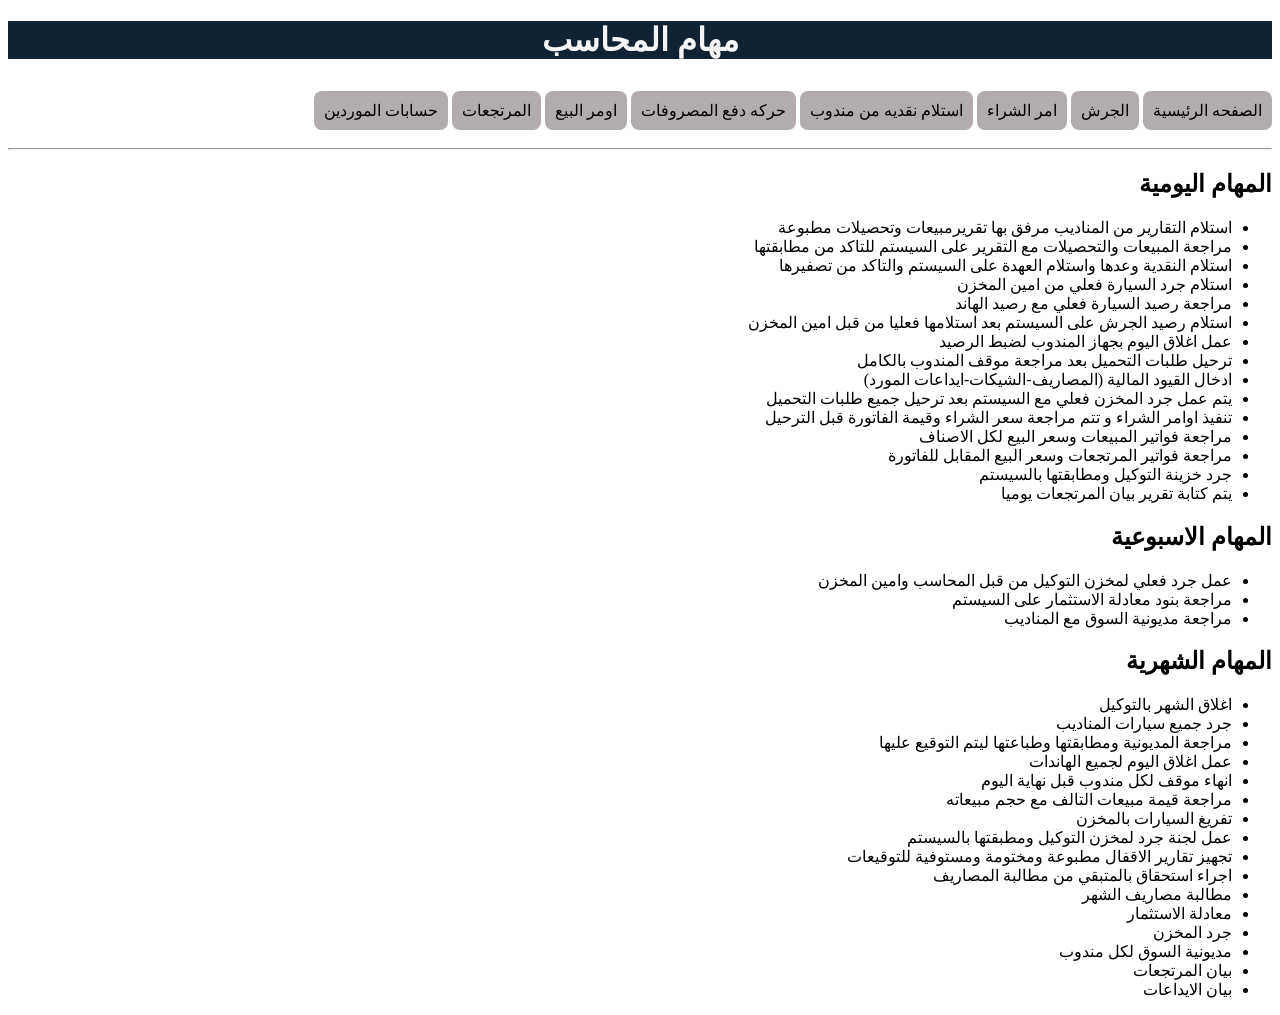
==== acc1.html @ 0798cd42 "Add files via upload" ====
<!DOCTYPE html>
<html lang="en">
<head>
    <meta charset="UTF-8">
    <meta name="viewport" content="width=device-width, initial-scale=1.0">
    <link rel="stylesheet" href="acc1.css">
    <title> acc1.css</title>
</head>
<body dir="rtl">
    
    <h1>
        <strong>مهام المحاسب</strong>
    </h1>
    <a href="index.html">الصفحه الرئيسية</a>
    <a href="jarsh.html">الجرش </a>
    <a href="PO.html">امر الشراء</a>
    <a href="receive.html">استلام نقديه من مندوب</a>
    <a href="expenses.html">حركه دفع المصروفات</a>
    <a href="sales_o.html">اومر البيع</a>
    <a href="sales_re.html">المرتجعات</a>
    <a href="vendor_pay.html">حسابات الموردين</a>
    <hr>
    <h2>
        المهام اليومية
   </h2>
   
    <ul>
      <li>استلام التقارير من المناديب مرفق بها تقريرمبيعات وتحصيلات مطبوعة </li>
      <li>مراجعة المبيعات والتحصيلات مع التقرير على السيستم للتاكد من مطابقتها</li>
      <li>استلام النقدية وعدها واستلام العهدة على السيستم والتاكد من تصفيرها</li>
      <li>استلام جرد السيارة فعلي من امين المخزن</li>
      <li>مراجعة رصيد السيارة فعلي مع رصيد الهاند</li>
      <li>استلام رصيد الجرش على السيستم بعد استلامها فعليا من قبل امين المخزن</li>
      <li>عمل اغلاق اليوم بجهاز المندوب لضبط الرصيد</li>
      <li>ترحيل طلبات التحميل بعد مراجعة موقف المندوب بالكامل</li>
      <li>ادخال القيود المالية (المصاريف-الشيكات-ايداعات المورد)</li>
      <li>يتم عمل جرد المخزن فعلي مع السيستم بعد ترحيل جميع طلبات التحميل</li>
      <li>تنفيذ اوامر الشراء و تتم مراجعة سعر الشراء وقيمة الفاتورة قبل الترحيل</li>
      <li>مراجعة فواتير المبيعات وسعر البيع لكل الاصناف</li>
      <li>مراجعة فواتير المرتجعات وسعر البيع المقابل للفاتورة</li>
      <li>جرد خزينة التوكيل ومطابقتها بالسيستم</li>
      <li>يتم كتابة تقرير بيان المرتجعات يوميا </li>
    </ul>
  
  <h2>
      المهام الاسبوعية
  </h2>

      <ul>
          <li>عمل جرد فعلي لمخزن التوكيل من قبل المحاسب وامين المخزن</li>
          <li>مراجعة بنود معادلة الاستثمار على السيستم</li>
          <li>مراجعة مديونية السوق مع المناديب</li>
      </ul>

  <h2>
    المهام الشهرية
  </h2>
  
    <ul>
        <li>اغلاق الشهر بالتوكيل</li>
          <li>جرد جميع سيارات المناديب</li>
          <li>مراجعة المديونية ومطابقتها وطباعتها ليتم التوقيع عليها</li>
          <li>عمل اغلاق اليوم لجميع الهاندات</li>
          <li>انهاء موقف لكل مندوب قبل نهاية اليوم</li>
          <li>مراجعة قيمة مبيعات التالف مع حجم مبيعاته</li>
          <li>تفريغ السيارات بالمخزن</li>
          <li>عمل لجنة جرد لمخزن التوكيل ومطبقتها بالسيستم</li>
          <li>تجهيز تقارير الاقفال مطبوعة ومختومة ومستوفية للتوقيعات</li>
          <li>اجراء استحقاق بالمتبقي من مطالبة المصاريف</li>
          <li>مطالبة مصاريف الشهر</li>
          <li>معادلة الاستثمار</li>
          <li>جرد المخزن</li>
          <li>مديونية السوق لكل مندوب</li>
          <li>بيان المرتجعات</li>
          <li>بيان الايداعات</li>
      </ul>

      
  

</body>
</html>
---- acc1.css ----
h1 {
    color: whitesmoke;
    text-align: center;
    background-color: #123;
    }
    a{
    text-decoration: none;
    display: inline-block;
    padding: 10px;
    margin: 10px 0px;
    border-radius: 8px;
    align-items: center;
    gap: 40px;
    transition: .5s;
    background-color: #19070755;
    color: black;
    }
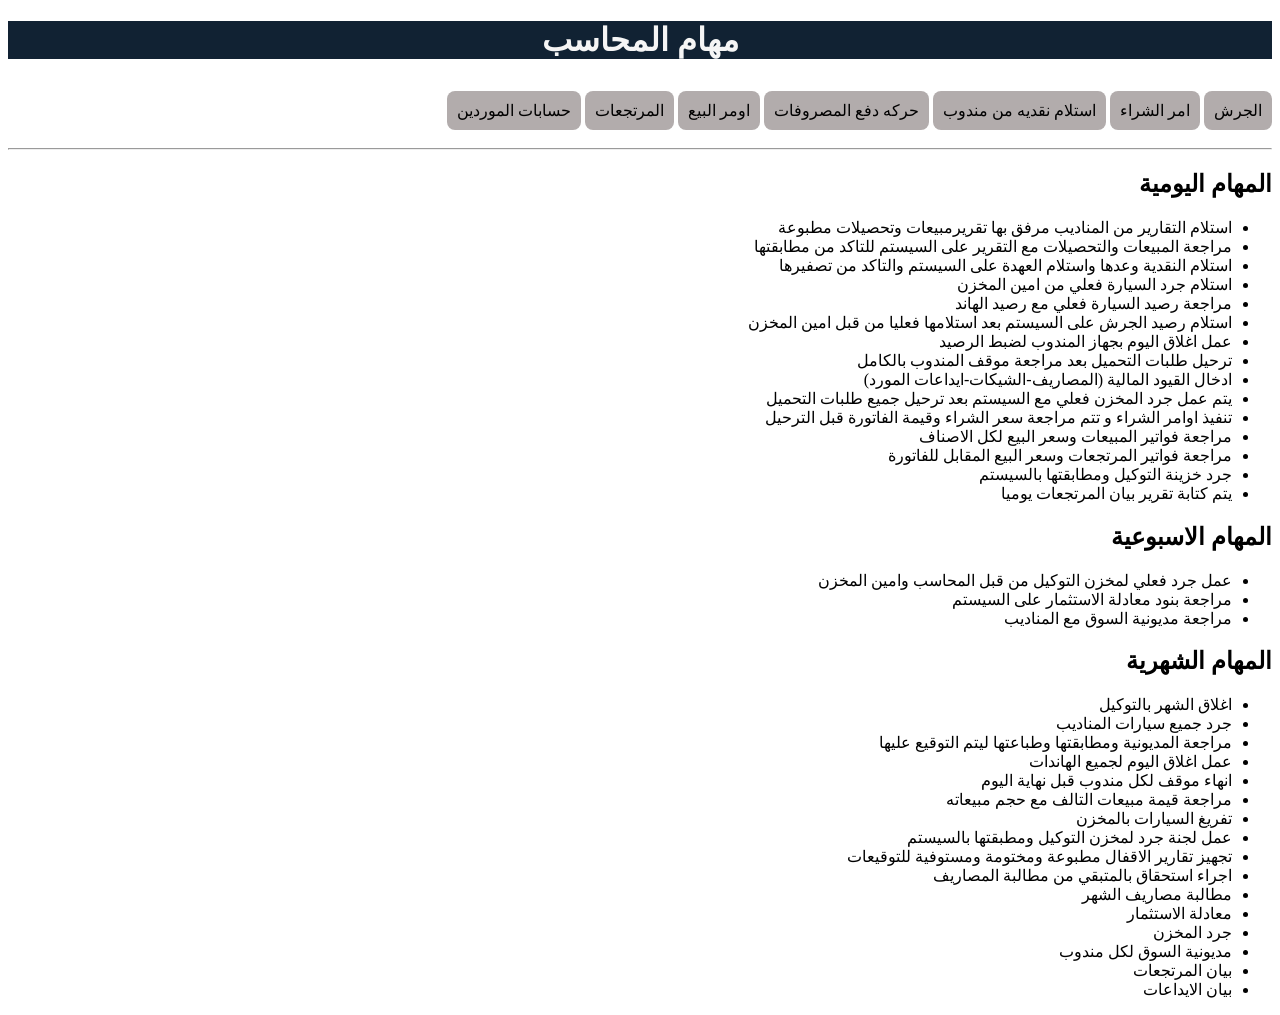
==== commit 98aecd5a: "Update acc1.html" ====
--- a/acc1.html
+++ b/acc1.html
@@ -11,7 +11,7 @@
     <h1>
         <strong>مهام المحاسب</strong>
     </h1>
-    <a href="index.html">الصفحه الرئيسية</a>
+    
     <a href="jarsh.html">الجرش </a>
     <a href="PO.html">امر الشراء</a>
     <a href="receive.html">استلام نقديه من مندوب</a>
@@ -79,4 +79,4 @@
   
 
 </body>
-</html>+</html>
